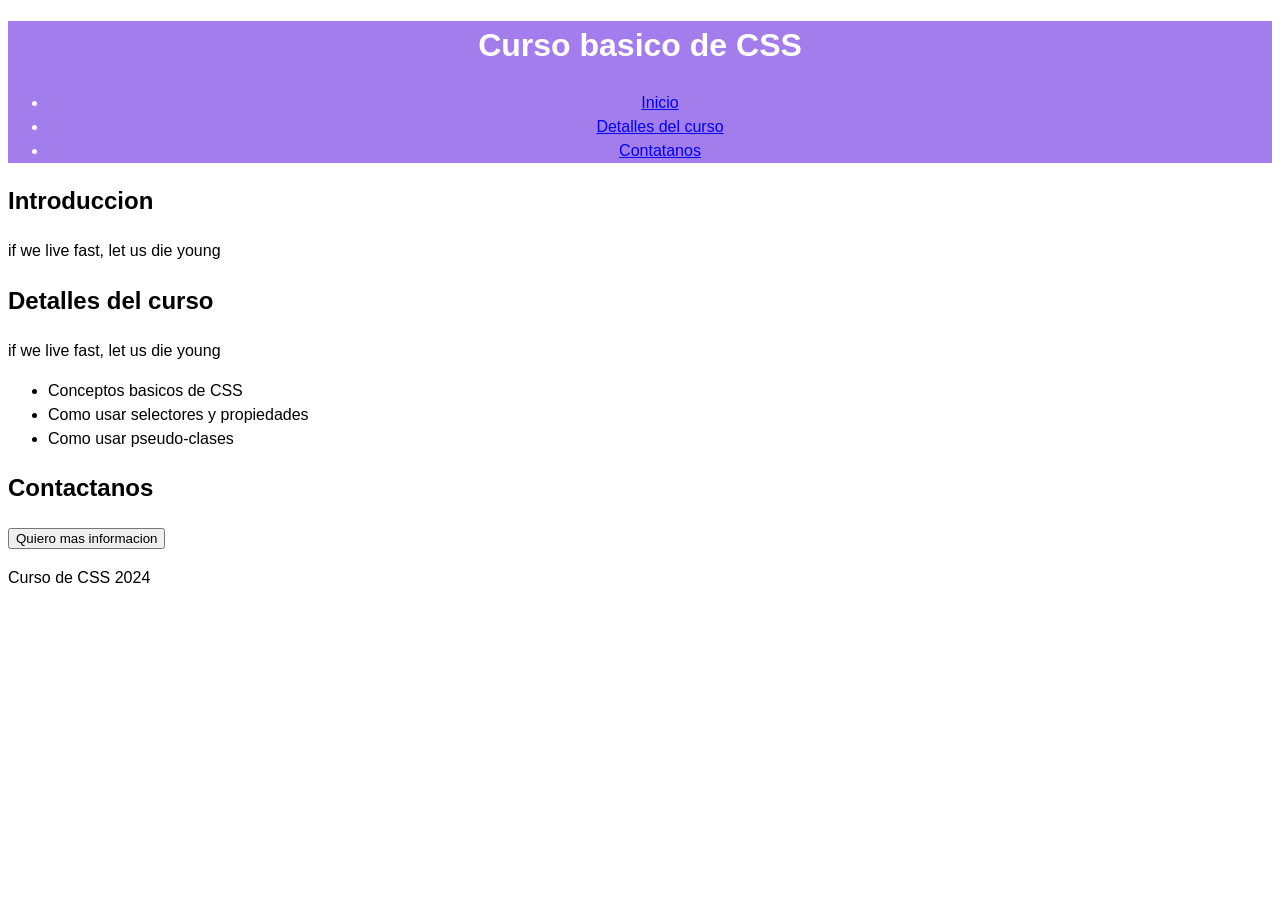
==== 19-11-24/index.html @ 9d229870 "agrego cambios en el css" ====
<!DOCTYPE html>
<html lang="en">
<head>
    <meta charset="UTF-8">
    <meta name="viewport" content="width=device-width, initial-scale=1.0">
    <link rel="stylesheet" href="style.css">
    <title>Document</title>
</head>
<body>
    <header>
        <h1>Curso basico de CSS</h1>
        <nav>
            <ul>
                <li><a href="#inicio">Inicio</a></li>
                <li><a href="#detalles">Detalles del curso</a></li>
                <li><a href="#contacto">Contatanos</a></li>
            </ul>
        </nav>
    </header>
    <main>
        <section id="Inicio">
            <h2>Introduccion</h2>
            <p>if we live fast, let us die young</p>
        </section>
        <section id="detalles">
            <h2>Detalles del curso</h2>
            <p>if we live fast, let us die young</p>
            <ul>
                <li>Conceptos basicos de CSS</li>
                <li>Como usar selectores y propiedades</li>
                <li>Como usar pseudo-clases</li>
            </ul>
        </section>
        <section id="contacto">
            <h2>Contactanos</h2>
            <button>Quiero mas informacion</button>
        </section>
    </main> 
    <footer>
        <p>Curso de CSS 2024</p>
    </footer>
</body>
</html>
---- 19-11-24/style.css ----
body{
    font-family: Arial, Helvetica, sans-serif; /*Tipografia*/
    line-height: 1.5; /*controla la altura de cada linea de texto para mejorar la legitibilad*/
}

header{
    background-color: #a37deb; 
    color: #FFF;
    text-align: center;
}
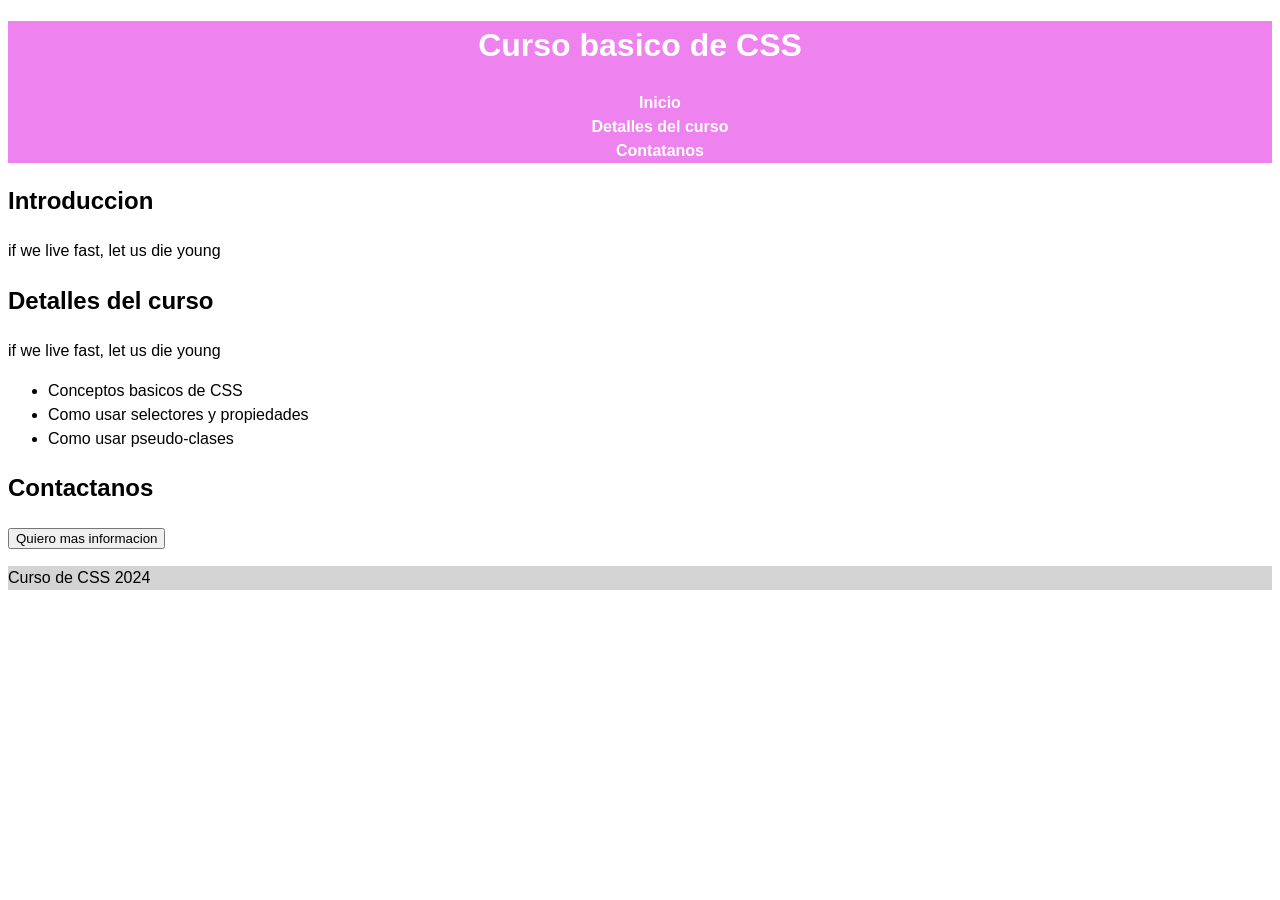
==== commit 9660542f: ""agrego cambios en css"" ====
--- a/19-11-24/index.html
+++ b/19-11-24/index.html
@@ -10,10 +10,10 @@
     <header>
         <h1>Curso basico de CSS</h1>
         <nav>
-            <ul>
-                <li><a href="#inicio">Inicio</a></li>
-                <li><a href="#detalles">Detalles del curso</a></li>
-                <li><a href="#contacto">Contatanos</a></li>
+            <ul class="menu">
+                <li><a class="enlace" href="#inicio">Inicio</a></li>
+                <li><a class="enlace" href="#detalles">Detalles del curso</a></li>
+                <li><a class="enlace" href="#contacto">Contatanos</a></li>
             </ul>
         </nav>
     </header>
--- a/19-11-24/style.css
+++ b/19-11-24/style.css
@@ -4,7 +4,22 @@
 }
 
 header{
-    background-color: #a37deb; 
+    background-color: violet; 
     color: #FFF;
     text-align: center;
+    /* Text-aling solo funciona en elemento en bloque porque afecta al contenido dentro del bloque. No funciona en elementos en linea porque estos ocupan solo el espacio necesario para su contenido. */
 }
+
+footer{
+    background-color: #d4d4d4;
+}
+
+.menu{
+    list-style: none;
+}
+
+.enlace{
+    text-decoration: none;
+    color: #FFF;
+    font-weight: bold;
+}
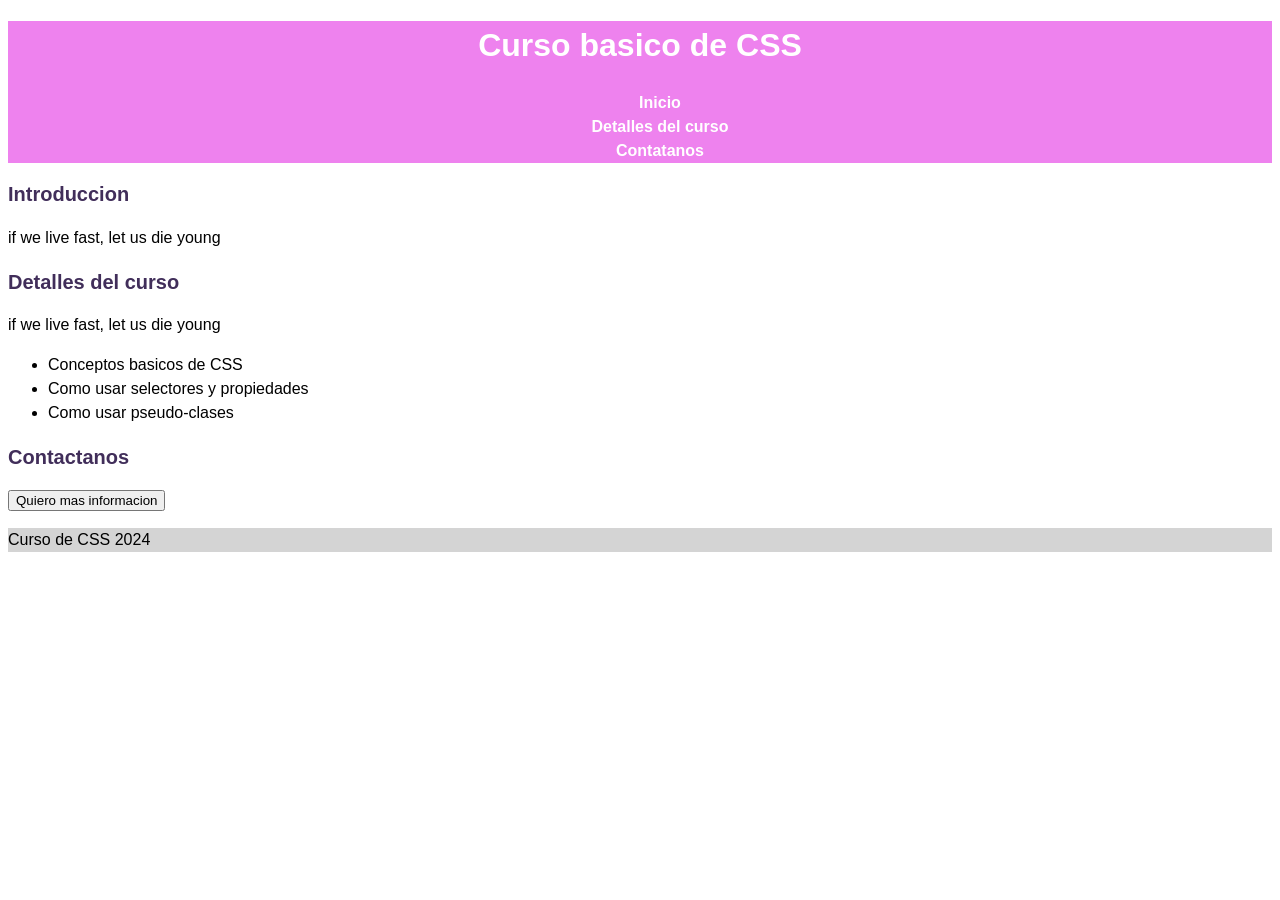
==== commit 2ffc1bb0: ""agrego cambios en css"" ====
--- a/19-11-24/index.html
+++ b/19-11-24/index.html
@@ -19,11 +19,11 @@
     </header>
     <main>
         <section id="Inicio">
-            <h2>Introduccion</h2>
+            <h2 class="subtitulo">Introduccion</h2>
             <p>if we live fast, let us die young</p>
         </section>
         <section id="detalles">
-            <h2>Detalles del curso</h2>
+            <h2 class="subtitulo">Detalles del curso</h2>
             <p>if we live fast, let us die young</p>
             <ul>
                 <li>Conceptos basicos de CSS</li>
@@ -32,7 +32,7 @@
             </ul>
         </section>
         <section id="contacto">
-            <h2>Contactanos</h2>
+            <h2 class="subtitulo">Contactanos</h2>
             <button>Quiero mas informacion</button>
         </section>
     </main> 
--- a/19-11-24/style.css
+++ b/19-11-24/style.css
@@ -22,4 +22,27 @@
     text-decoration: none;
     color: #FFF;
     font-weight: bold;
+    height: 100px;
+}
+
+.enlace:hover{
+    color: #ffdc23;
+    text-decoration: underline;
+}
+
+.subtitulo{
+    font-size: 20px;
+    color: #412e5a;
+}
+
+.boton-contacto{
+    background-color: #5f00dd;
+    color:#FFF;
+    width: 100px;
+    height: 50px;
+    border: none;
+}
+
+.boton-contacto:hover{
+    background-color: #dd0000;
 }
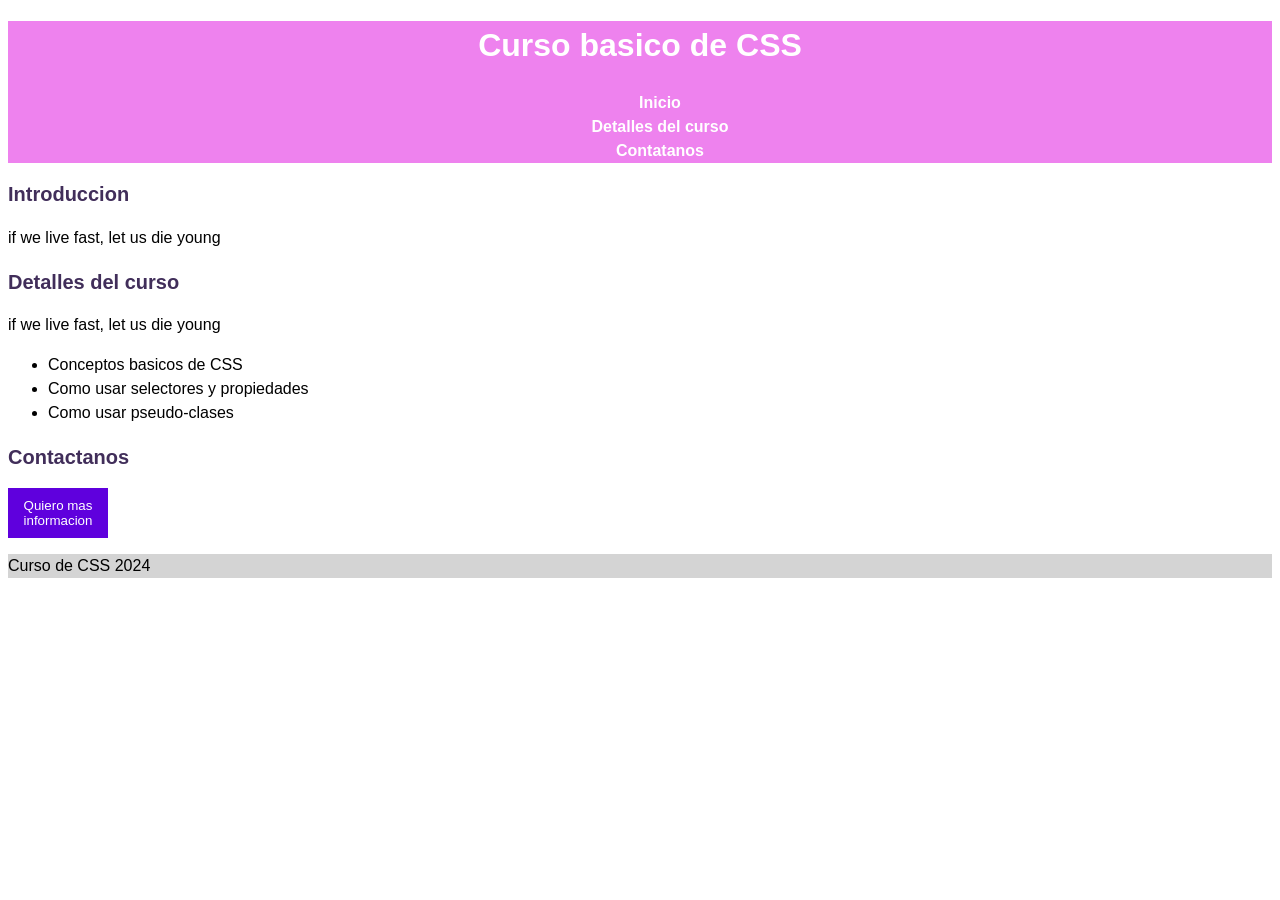
==== commit 2f9cc0c9: ""agrego cambios en css"" ====
--- a/19-11-24/index.html
+++ b/19-11-24/index.html
@@ -3,12 +3,12 @@
 <head>
     <meta charset="UTF-8">
     <meta name="viewport" content="width=device-width, initial-scale=1.0">
-    <link rel="stylesheet" href="style.css">
-    <title>Document</title>
+    <link rel="stylesheet" href="styles.css">
+    <title>Document</title>   
 </head>
 <body>
     <header>
-        <h1>Curso basico de CSS</h1>
+        <h1 id="titulo-principal">Curso basico de CSS</h1>
         <nav>
             <ul class="menu">
                 <li><a class="enlace" href="#inicio">Inicio</a></li>
@@ -31,9 +31,9 @@
                 <li>Como usar pseudo-clases</li>
             </ul>
         </section>
-        <section id="contacto">
+        <section id="contacto" class="contacto">
             <h2 class="subtitulo">Contactanos</h2>
-            <button>Quiero mas informacion</button>
+            <div><button class="boton-contacto">Quiero mas informacion</button></div>
         </section>
     </main> 
     <footer>
--- a/19-11-24/styles.css
+++ b/19-11-24/styles.css
@@ -0,0 +1,49 @@
+body{
+    font-family: Arial, Helvetica, sans-serif; /*Tipografia*/
+    line-height: 1.5; /*controla la altura de cada linea de texto para mejorar la legitibilad*/
+}
+
+header{
+    background-color: violet; 
+    color: #FFF;
+    text-align: center;
+    /* Text-aling solo funciona en elemento en bloque porque afecta al contenido dentro del bloque. No funciona en elementos en linea porque estos ocupan solo el espacio necesario para su contenido. */
+}
+
+footer{
+    background-color: #d4d4d4;
+}
+
+.menu{
+    list-style: none;
+}
+
+.enlace{
+    text-decoration: none;
+    color: #FFF;
+    font-weight: bold;
+    height: 100px;
+}
+
+.enlace:hover{
+    color: #ffdc23;
+    text-decoration: underline;
+}
+
+.subtitulo{
+    font-size: 20px;
+    color: #412e5a;
+}
+
+.boton-contacto{
+    background-color: #5f00dd;
+    color:#FFF;
+    width: 100px;
+    height: 50px;
+    border: none;
+}
+
+.boton-contacto:hover{
+    background-color: #dd008e;
+    color: #000;
+}
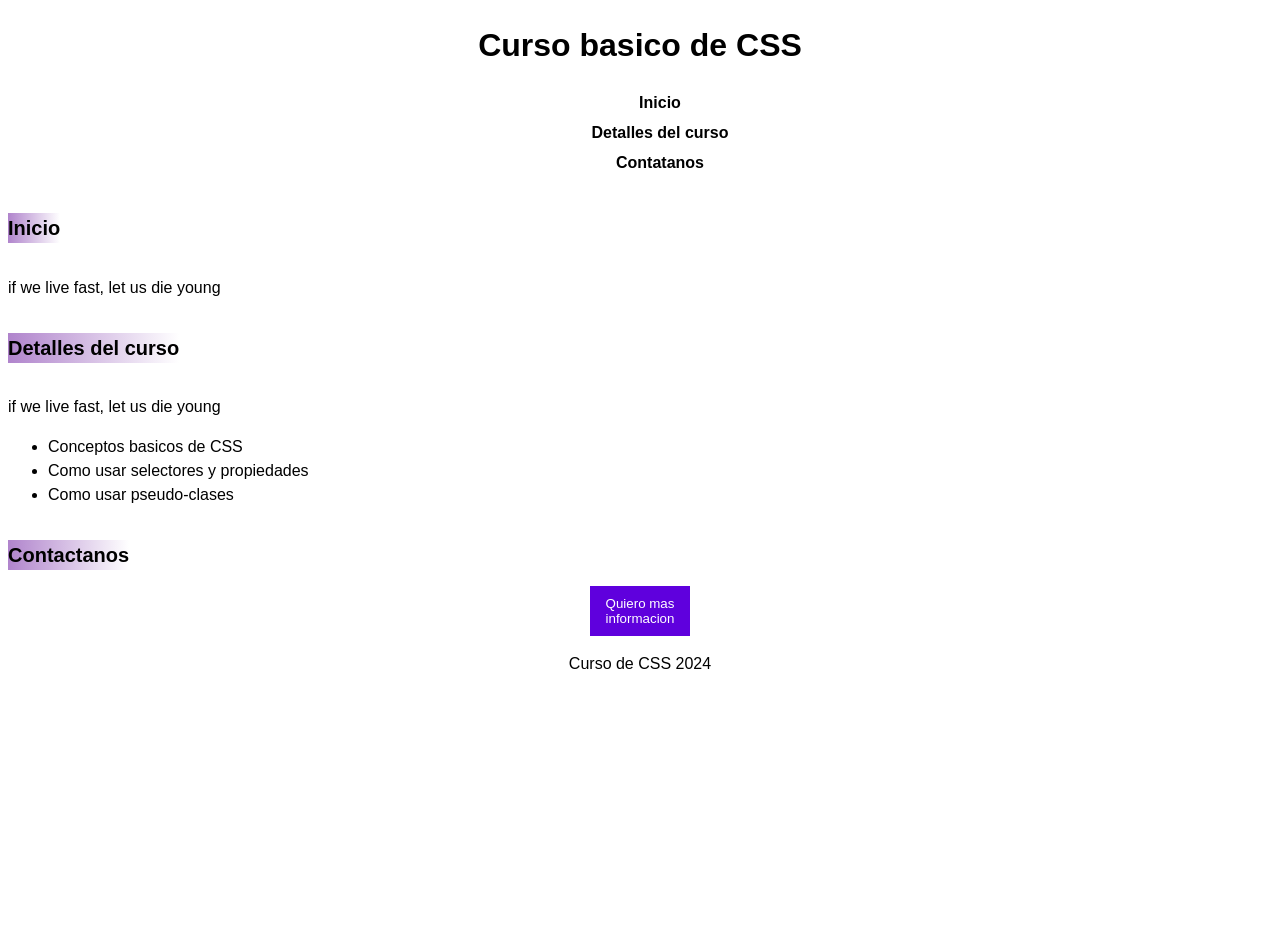
==== commit 541b5dbb: "agrego cambios en codigo html" ====
--- a/19-11-24/index.html
+++ b/19-11-24/index.html
@@ -19,7 +19,7 @@
     </header>
     <main>
         <section id="Inicio">
-            <h2 class="subtitulo">Introduccion</h2>
+            <h2 class="subtitulo">Inicio</h2>
             <p>if we live fast, let us die young</p>
         </section>
         <section id="detalles">
--- a/19-11-24/styles.css
+++ b/19-11-24/styles.css
@@ -1,17 +1,30 @@
 body{
+    background-color: white;
+    color: black;
     font-family: Arial, Helvetica, sans-serif; /*Tipografia*/
     line-height: 1.5; /*controla la altura de cada linea de texto para mejorar la legitibilad*/
+    min-height: 100vh;
 }
 
 header{
-    background-color: violet; 
-    color: #FFF;
+    background-color:white; 
+    color: black;
     text-align: center;
     /* Text-aling solo funciona en elemento en bloque porque afecta al contenido dentro del bloque. No funciona en elementos en linea porque estos ocupan solo el espacio necesario para su contenido. */
 }
 
+h2{
+    font-size: 20px;
+    background: linear-gradient(to right, #B084CC, white);
+    -webkit-mask-image: linear-gradient(to right, #B084CC, white);
+    mask-image: linear-gradient(to right, #B084CC, white);
+    display: inline-block;
+}
+
 footer{
-    background-color: #d4d4d4;
+    background-color: white;
+    color: black;
+    text-align: center;
 }
 
 .menu{
@@ -20,19 +33,16 @@
 
 .enlace{
     text-decoration: none;
-    color: #FFF;
+    color: black;
     font-weight: bold;
-    height: 100px;
+    height: 30px;
+    display: flex;
+    justify-content: center;
 }
 
 .enlace:hover{
-    color: #ffdc23;
+    color: #B084CC;
     text-decoration: underline;
-}
-
-.subtitulo{
-    font-size: 20px;
-    color: #412e5a;
 }
 
 .boton-contacto{
@@ -46,4 +56,19 @@
 .boton-contacto:hover{
     background-color: #dd008e;
     color: #000;
+}
+
+.boton-contacto:active{
+    background-color: #00ddd1;
+    color: #000;
+}
+
+.contacto div{
+    text-align: center;
+}
+
+#titulo-principal{
+    text-decoration: none;
+    /*utilizar los selectores de id con mucho cuidado.
+    Los id tienen una mayor especificidad en css, lo que puede causar problemas.*/
 }
